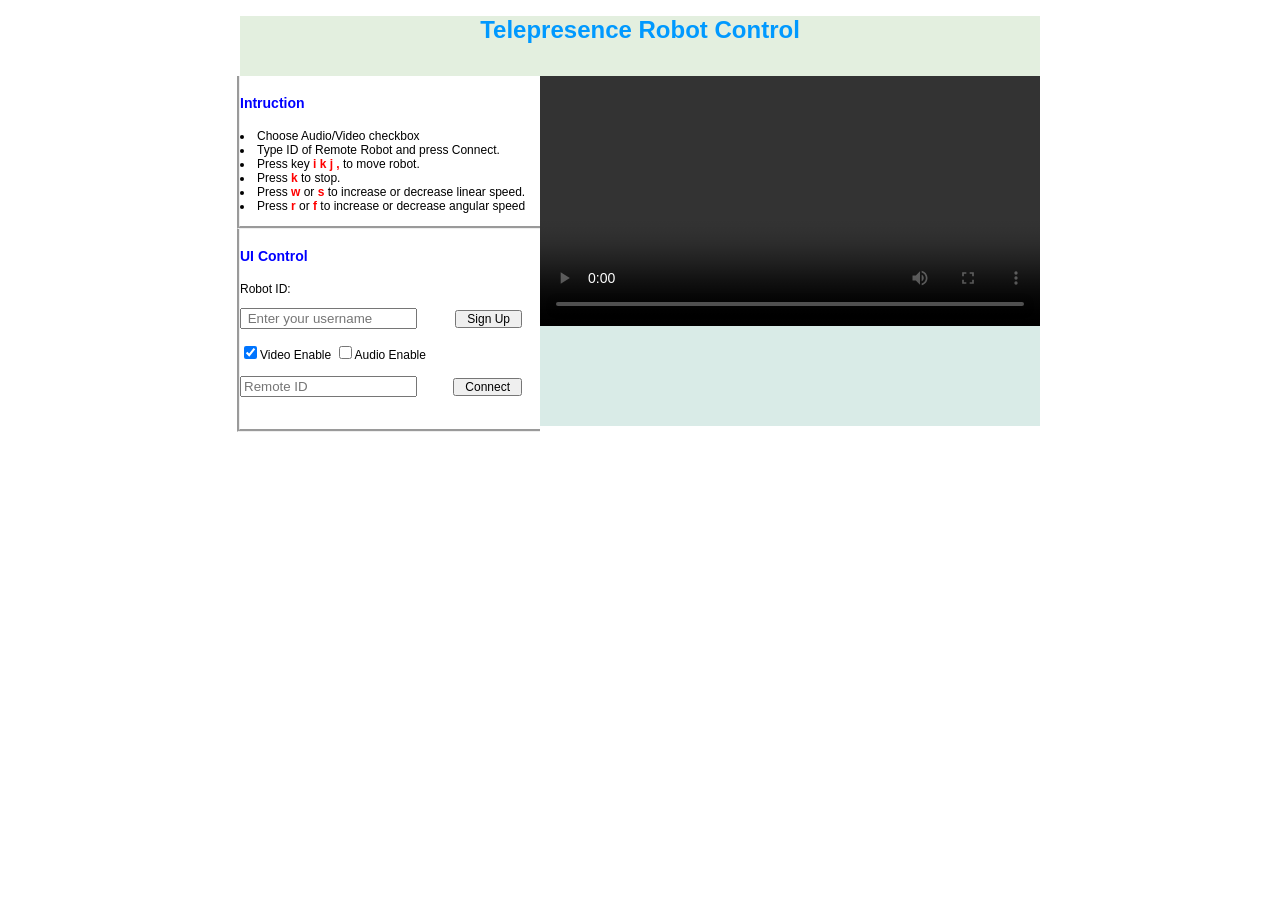
==== index.html @ 55038707 "update index.html" ====
<!DOCTYPE html>
<html lang="en">
    <head>
        <title>TelePresence Robot Control</title>
        <meta http-equiv="Content-Type" content="text/html; charset=utf-8"> 
        <meta http-equiv="Content-Language" content="en-us"> 
    	<link rel="stylesheet" href="css/style.css">
	  	<script src="jquery.js"></script>
        <script src="eventemitter2.min.js"></script>
        <script src="peer.js"></script>
        <script src="socket.io.js"></script>
        <script src="https://ajax.googleapis.com/ajax/libs/jquery/2.1.0/jquery.min.js"></script>
  
   </head>
   
   <body >
   		<div class = "title">
  			<h1 id="header">Telepresence Robot Control</h1>
		</div>

		<div class = "sideleft">
    		<div class = "Intruction">
      			<h4> Intruction </h4>
      			<li> Choose Audio/Video checkbox </li>
      			<li> Type ID of Remote Robot and press Connect.</li>
      			<li> Press key <b>i k j , </b> to move robot. </li>
      			<li> Press <b>k</b> to stop.</li>
      			<li> Press <b>w</b> or <b>s</b> to increase or decrease linear speed.</li>
      			<li> Press <b>r</b> or <b>f</b> to increase or decrease angular speed </li>
      			</hr>
    		</div>
    
  			<div class = "UI"> 
    			<h4> UI Control </h4> 
    			<p> Robot ID: </p> <ul id="ulUser"> </ul>
    			<input type="text" id="txtUsername" placeholder=" Enter your username" class="text_box" >
           		 <button id="btnSignUp">Sign Up</button>
            	<br><br>
            	<form action="">
              		<label for="cb1"><input id="cb_video" type="checkbox" checked="checked" onclick="video_handleClick(this);">Video Enable</label> 
             		 <label for="cb2"><input id="cb_audio" type="checkbox" onclick="audio_handleClick(this);">Audio Enable</label>
            	</form>
            	<br/>
            	<input type="text" id="remoteId" placeholder="Remote ID">
          		<button id="btnCall">Connect</button>
  			</div>

		</div>
		<div class = stream> 
			<video id="remoteStream" width="500" controls></video>
		</div>
   </body>
    <script src="main.js"></script>
</html>
---- css/style.css ----
body {
  width: 800px;
  margin: 0 auto;
  font-family: Arial, sans-serif;
  font-size: 12px;
  corlor: #fff;
}
div.title {
  color: #0099ff;
  background-color: #e3efdf;
  margin: center;
  text-align: center;
  width: 800px;
  height: 60px;
}
div.sideleft {
  width: 300px;
  height: 400px;
  float: left;
}
div.stream {
  background-color: #d9ebe7;
  width: 500px;
  height: 350px;
  float: right;

}

div.Intruction {
  float: right;
  width: 300px;
  height: 150px;
  overflow-y: scroll;
  font-size: 12px;
  border-left: groove;
  border-bottom: groove;
}
div.UI {
 
  float: right;
  width: 300px;
  height: 200px;
  overflow-y: scroll;
  font-size: 12px;
  border-left: groove;
  border-bottom: groove;
}


b{
  color:red;
}

h4 {
  color:blue;
  font-size: 14px;
}

::webkit-input-placeholder {
  font-size: 8px;
}

#btnSignUp {
  padding: 0px 10px;
  float: center;
  margin-left: 35px;
 font-size: 12px;

}

input [type ="text"] {
  font-size: 12px;
}

#btnCall {
  padding: 0px 10px;
  float: center;
  margin-left: 33px;
 font-size: 12px;
}

.textbox{
  height:8px;
}


hr {
    display: block;
    height: 1px;
    border: 0;
    border-top: 1px solid #ccc;
    margin: 1em 0;
    padding: 0;
}
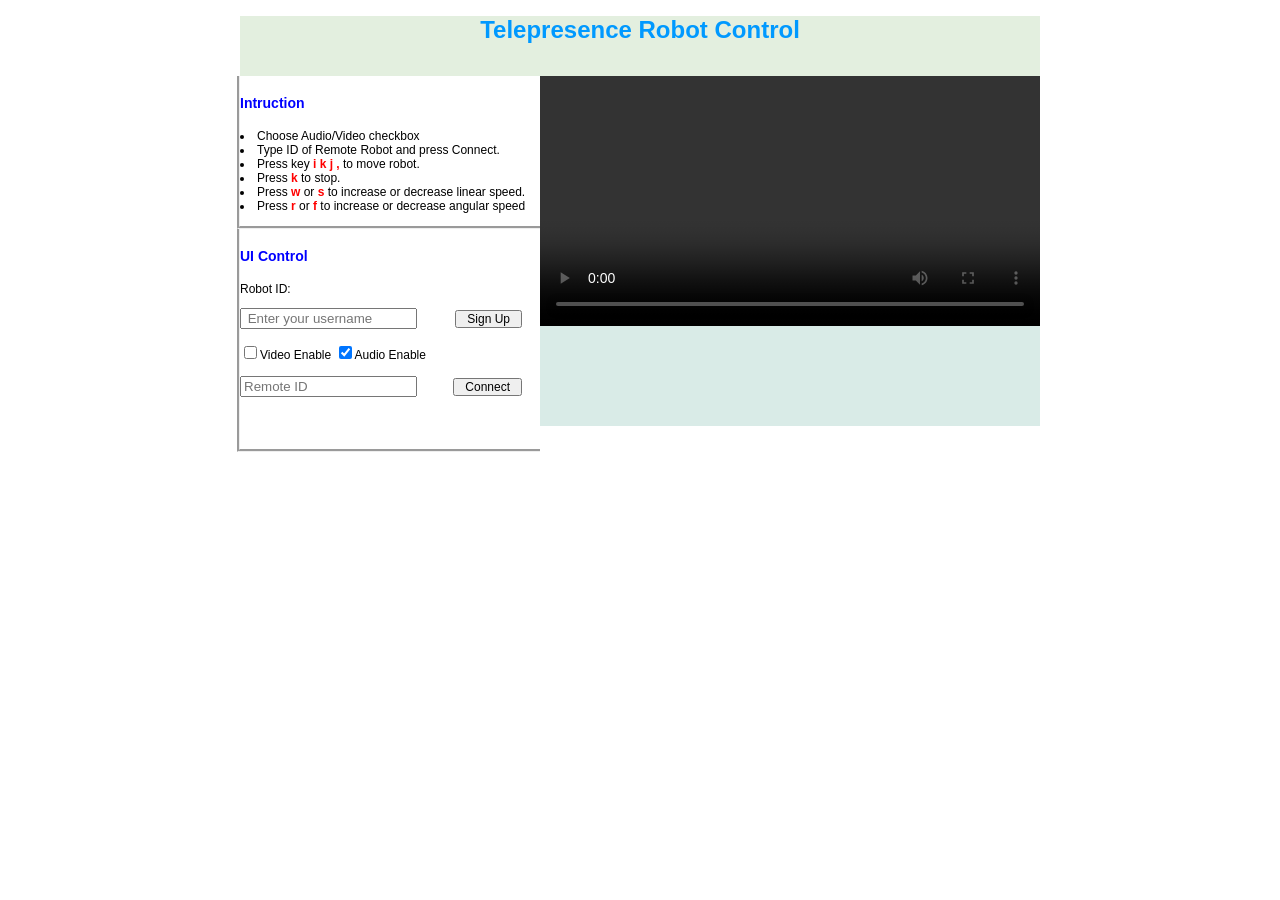
==== commit 832d02f8: "cbox audio enable = true" ====
--- a/index.html
+++ b/index.html
@@ -37,8 +37,8 @@
            		 <button id="btnSignUp">Sign Up</button>
             	<br><br>
             	<form action="">
-              		<label for="cb1"><input id="cb_video" type="checkbox" checked="checked" onclick="video_handleClick(this);">Video Enable</label> 
-             		 <label for="cb2"><input id="cb_audio" type="checkbox" onclick="audio_handleClick(this);">Audio Enable</label>
+              		<label for="cb1"><input id="cb_video" type="checkbox"  onclick="video_handleClick(this);">Video Enable</label> 
+             		 <label for="cb2"><input id="cb_audio" type="checkbox" checked="checked" onclick="audio_handleClick(this);">Audio Enable</label>
             	</form>
             	<br/>
             	<input type="text" id="remoteId" placeholder="Remote ID">
@@ -51,4 +51,4 @@
 		</div>
    </body>
     <script src="main.js"></script>
-</html>
+</html>
--- a/css/style.css
+++ b/css/style.css
@@ -39,7 +39,7 @@
  
   float: right;
   width: 300px;
-  height: 200px;
+  height: 220px;
   overflow-y: scroll;
   font-size: 12px;
   border-left: groove;
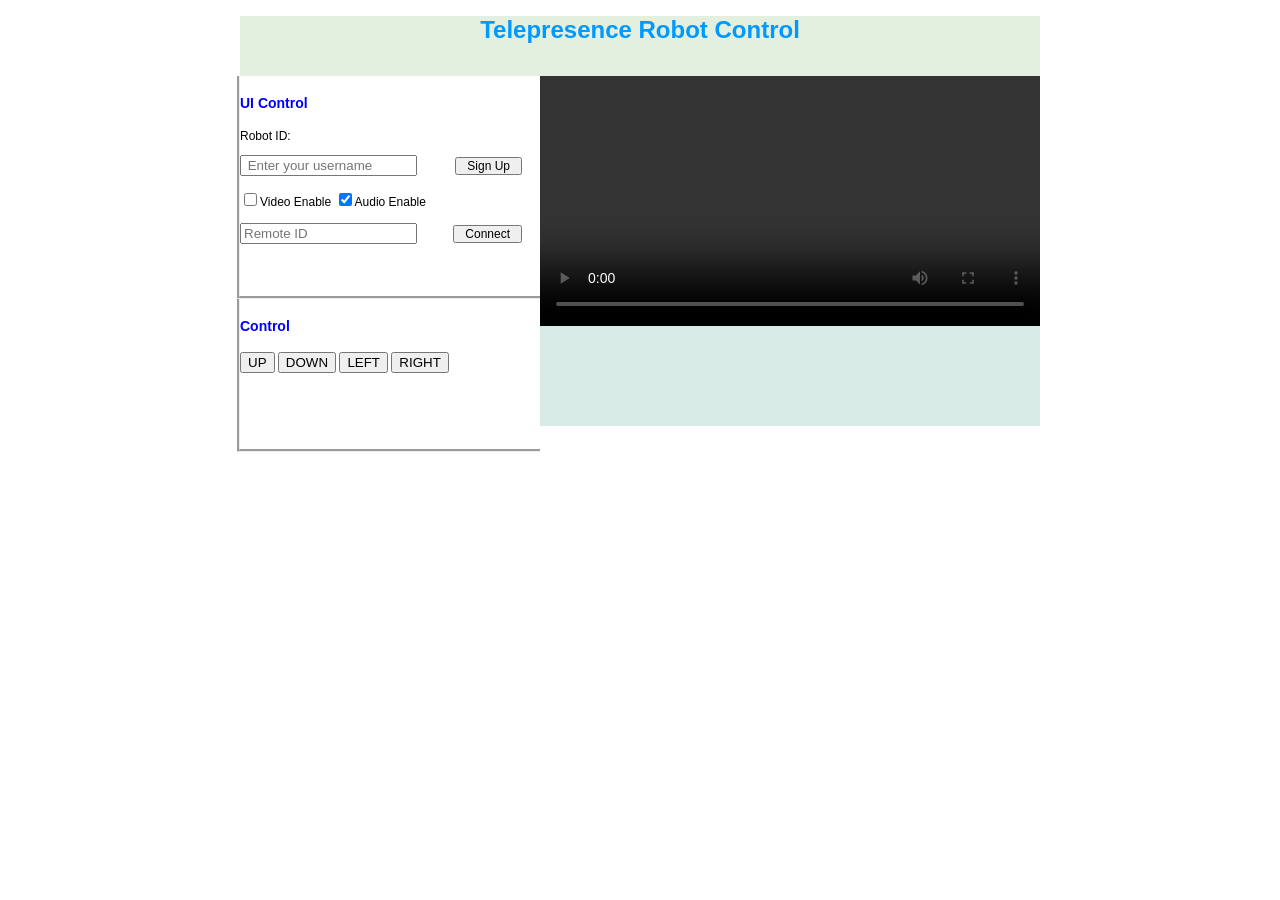
==== commit ace2bfee: "Add button" ====
--- a/index.html
+++ b/index.html
@@ -18,17 +18,7 @@
   			<h1 id="header">Telepresence Robot Control</h1>
 		</div>
 
-		<div class = "sideleft">
-    		<div class = "Intruction">
-      			<h4> Intruction </h4>
-      			<li> Choose Audio/Video checkbox </li>
-      			<li> Type ID of Remote Robot and press Connect.</li>
-      			<li> Press key <b>i k j , </b> to move robot. </li>
-      			<li> Press <b>k</b> to stop.</li>
-      			<li> Press <b>w</b> or <b>s</b> to increase or decrease linear speed.</li>
-      			<li> Press <b>r</b> or <b>f</b> to increase or decrease angular speed </li>
-      			</hr>
-    		</div>
+		<div class = "sideleft">   		
     
   			<div class = "UI"> 
     			<h4> UI Control </h4> 
@@ -45,6 +35,15 @@
           		<button id="btnCall">Connect</button>
   			</div>
 
+        <div class = "Intruction">
+            <h4> Control </h4>
+            <button id=btn_UP type="button" >UP</button>
+            <button id=btn_DOWN type="button" >DOWN</button>
+            <button id=btn_LEFT type="button" >LEFT</button>
+            <button id=btn_RIGHT type="button" >RIGHT</button>
+            </hr>
+        </div>
+
 		</div>
 		<div class = stream> 
 			<video id="remoteStream" width="500" controls></video>
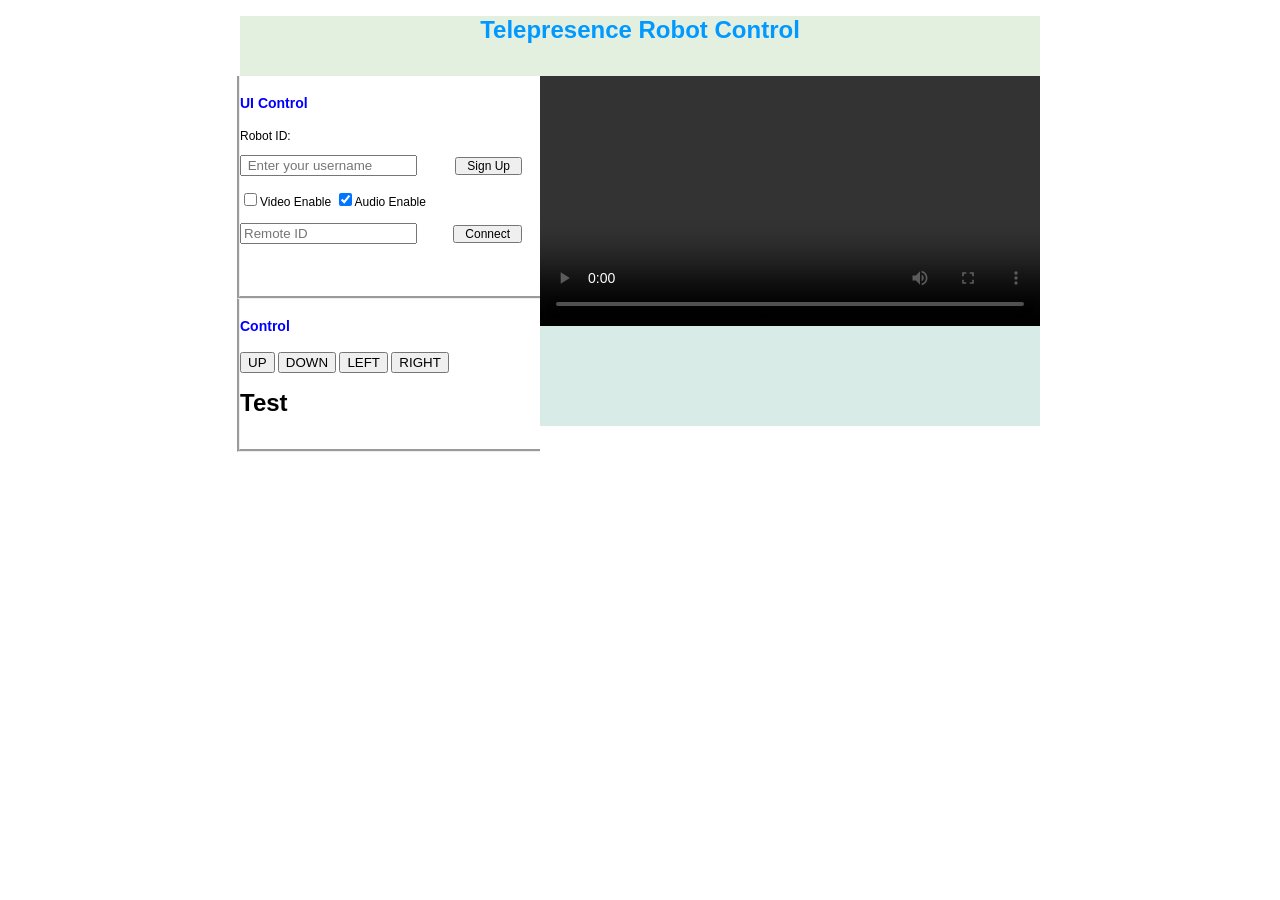
==== commit b63e4caf: "update labelf for debug" ====
--- a/index.html
+++ b/index.html
@@ -41,6 +41,8 @@
             <button id=btn_DOWN type="button" >DOWN</button>
             <button id=btn_LEFT type="button" >LEFT</button>
             <button id=btn_RIGHT type="button" >RIGHT</button>
+            <br>
+            <h1 id = label_test>Test</h1>
             </hr>
         </div>
 
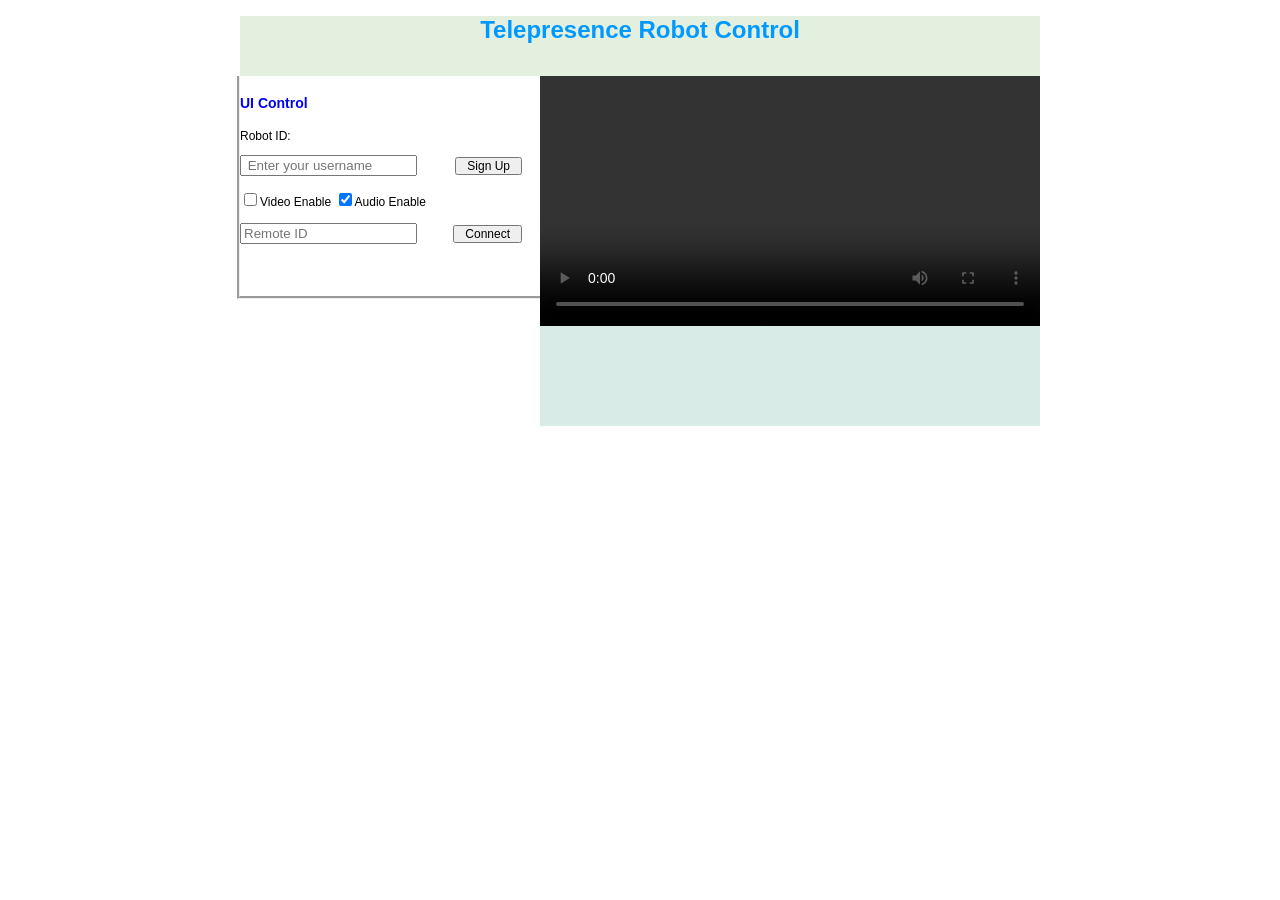
==== commit e674d851: "add button control official" ====
--- a/index.html
+++ b/index.html
@@ -20,7 +20,7 @@
 
 		<div class = "sideleft">   		
     
-  			<div class = "UI"> 
+  			<div id="div_UI" class = "UI"> 
     			<h4> UI Control </h4> 
     			<p> Robot ID: </p> <ul id="ulUser"> </ul>
     			<input type="text" id="txtUsername" placeholder=" Enter your username" class="text_box" >
@@ -35,12 +35,15 @@
           		<button id="btnCall">Connect</button>
   			</div>
 
-        <div class = "Intruction">
+        <div id = "div_Control" class = "Control">
             <h4> Control </h4>
-            <button id=btn_UP type="button" >UP</button>
-            <button id=btn_DOWN type="button" >DOWN</button>
-            <button id=btn_LEFT type="button" >LEFT</button>
-            <button id=btn_RIGHT type="button" >RIGHT</button>
+            <button id=btnUP type="button" >UP</button>
+            <br>
+            <button id=btnLEFT type="button" >LEFT</button>
+            <button id=btnSTOP type="button" >STOP</button>
+            <button id=btnRIGHT type="button" >RIGHT</button>
+            <br>
+            <button id=btnDOWN type="button" >DOWN</button>
             <br>
             <h1 id = label_test>Test</h1>
             </hr>
--- a/css/style.css
+++ b/css/style.css
@@ -79,6 +79,52 @@
  font-size: 12px;
 }
 
+#btnUP {
+  padding-top: 25px;
+  padding-left: 26px;
+  padding-right: 30px;
+  padding-bottom: 25px; 
+  float: center;
+  margin-left: 86px;
+ font-size: 12px;
+}
+
+#btnDOWN {
+  padding-top: 20px;
+  padding-left: 20px;
+  padding-right: 15px;
+  padding-bottom: 20px;
+  float: center;
+  margin-left: 87px;
+ font-size: 12px;
+}
+
+#btnLEFT {
+  padding-top: 20px;
+  padding-left: 20px;
+  padding-right: 20px;
+  padding-bottom: 20px; 
+  float: center;
+  margin-left: 10px;
+ font-size: 12px;
+}
+
+#btnRIGHT {
+  padding: 20px 20px 20px 20px;
+  float: center;
+  margin-left: 0px;
+ font-size: 12px;
+}
+
+#btnSTOP {
+  padding: 20px 20px 20px 20px;
+  float: center;
+  margin-left: 0px;
+ font-size: 12px;
+}
+
+
+
 .textbox{
   height:8px;
 }
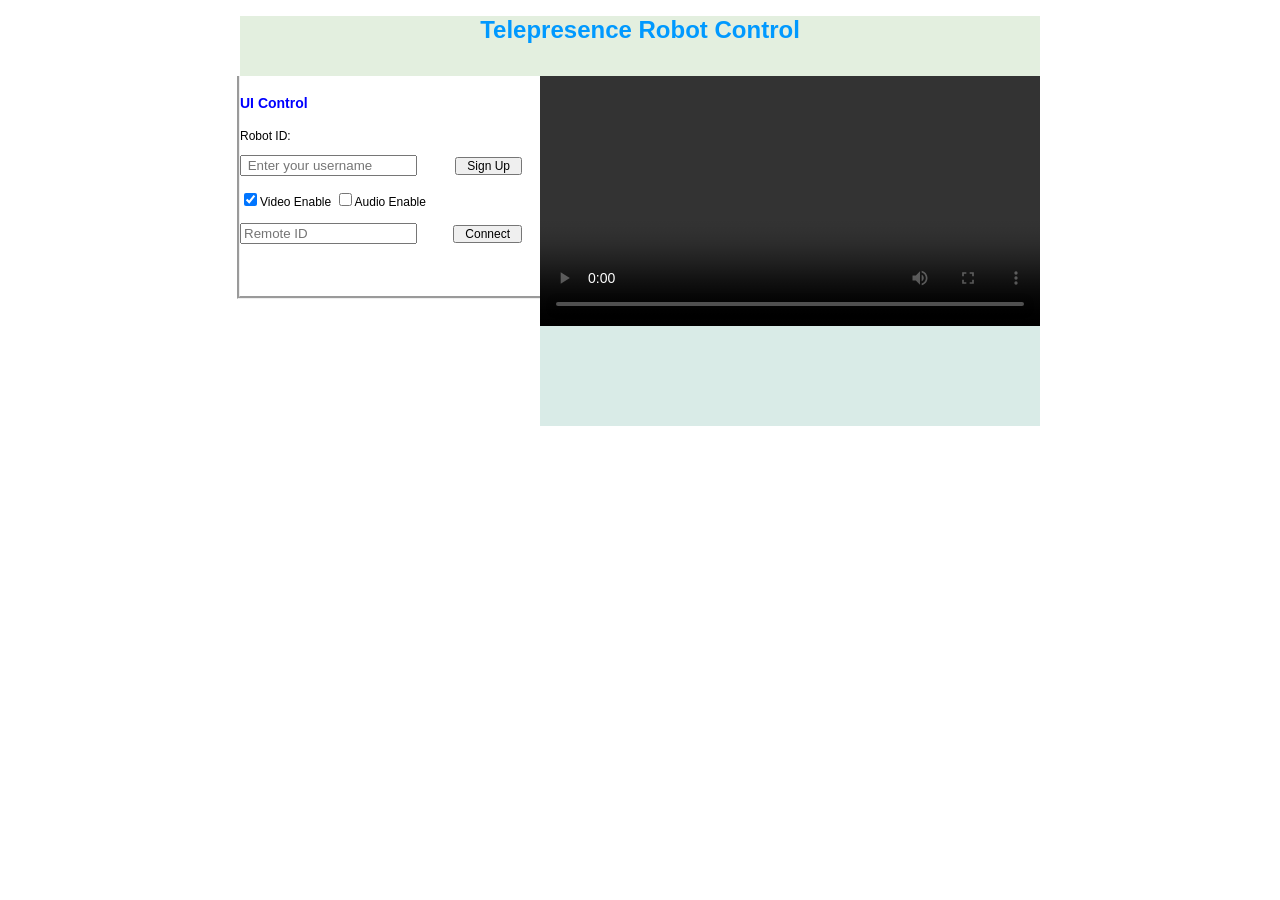
==== commit 7c7fa8d1: "update html with video checked radio button" ====
--- a/index.html
+++ b/index.html
@@ -27,8 +27,8 @@
            		 <button id="btnSignUp">Sign Up</button>
             	<br><br>
             	<form action="">
-              		<label for="cb1"><input id="cb_video" type="checkbox"  onclick="video_handleClick(this);">Video Enable</label> 
-             		 <label for="cb2"><input id="cb_audio" type="checkbox" checked="checked" onclick="audio_handleClick(this);">Audio Enable</label>
+              		<label for="cb1"><input id="cb_video" type="checkbox"  checked="checked" onclick="video_handleClick(this);">Video Enable</label> 
+             		 <label for="cb2"><input id="cb_audio" type="checkbox"  onclick="audio_handleClick(this);">Audio Enable</label>
             	</form>
             	<br/>
             	<input type="text" id="remoteId" placeholder="Remote ID">
@@ -55,4 +55,4 @@
 		</div>
    </body>
     <script src="main.js"></script>
-</html>+</html>
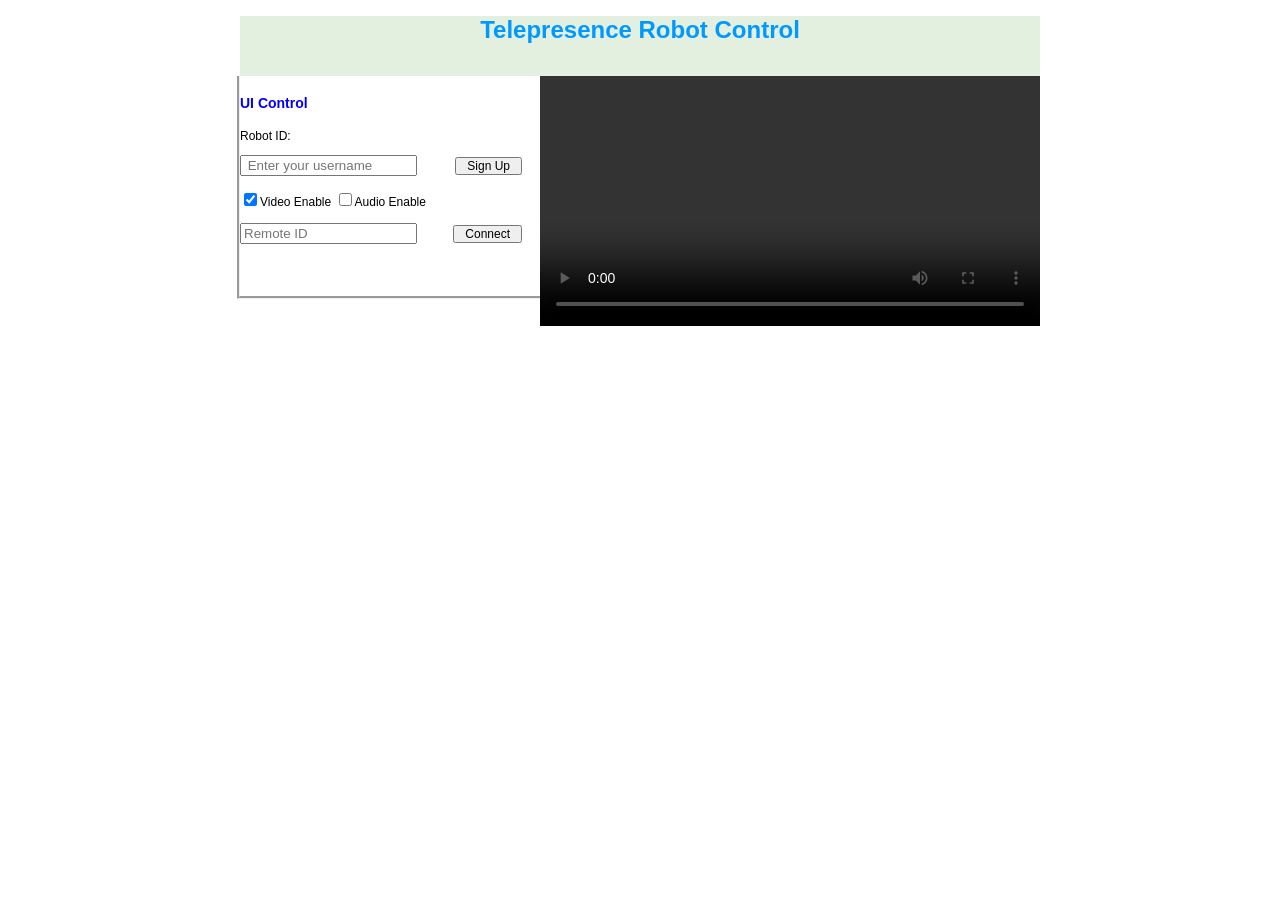
==== commit c58e2bb6: "update voice" ====
--- a/index.html
+++ b/index.html
@@ -45,14 +45,36 @@
             <br>
             <button id=btnDOWN type="button" >DOWN</button>
             <br>
-            <h1 id = label_test>Test</h1>
-            </hr>
+            <br>
+            <button id="button" onclick="toggleStartStop()">
+              <img alt="Static" id="bt_img" src="mic_static.gif"> 
+            </button>       
+           <div id="div_language">
+             <select id="select_language" onchange="updateCountry()">
+               <option value="English">English</option>
+               <option value="Việt Nam">Việt Nam</option>
+             </select>
+           </div>
+           <br>
+           <br>
+           <br>
+           <div id="results">
+             <span id="final_span" class="final"></span>
+             <span id="interim_span" class="interim"></span>
+             <p>
+           </div>
         </div>
+       
+     
+   
+  
+     
+    
 
 		</div>
 		<div class = stream> 
 			<video id="remoteStream" width="500" controls></video>
-		</div>
+		
    </body>
     <script src="main.js"></script>
 </html>
--- a/css/style.css
+++ b/css/style.css
@@ -19,7 +19,6 @@
   float: left;
 }
 div.stream {
-  background-color: #d9ebe7;
   width: 500px;
   height: 350px;
   float: right;
@@ -123,13 +122,46 @@
  font-size: 12px;
 }
 
-
-
 .textbox{
   height:8px;
 }
 
+.final {
+  color: black;
+  padding-right: 3px; 
+}
+.interim {
+  color: gray;
+}
+#results {
+  font-size: 14px;
+  font-weight: bold;
+  width: 300px;
+/*  left: 250px;
+  top:  350px;*/
+  border: 1px solid #ddd;
+  text-align: left;
+  min-height: 15px;
+  float: right;
+  padding-right: 20 px;
+}
+#button{
+  border: 0;
+  background-color: transparent;
+  float: left;
+  padding-top: 3px;
+  padding-right: 12px;
+  padding-bottom: 3px;
+  padding-left: 12px;
+}
 
+#select_language{
+  float: right;
+  padding-top: 9px;
+  padding-bottom: 9px;
+  padding-right: 20px;
+  padding-left: 20px;
+}
 hr {
     display: block;
     height: 1px;
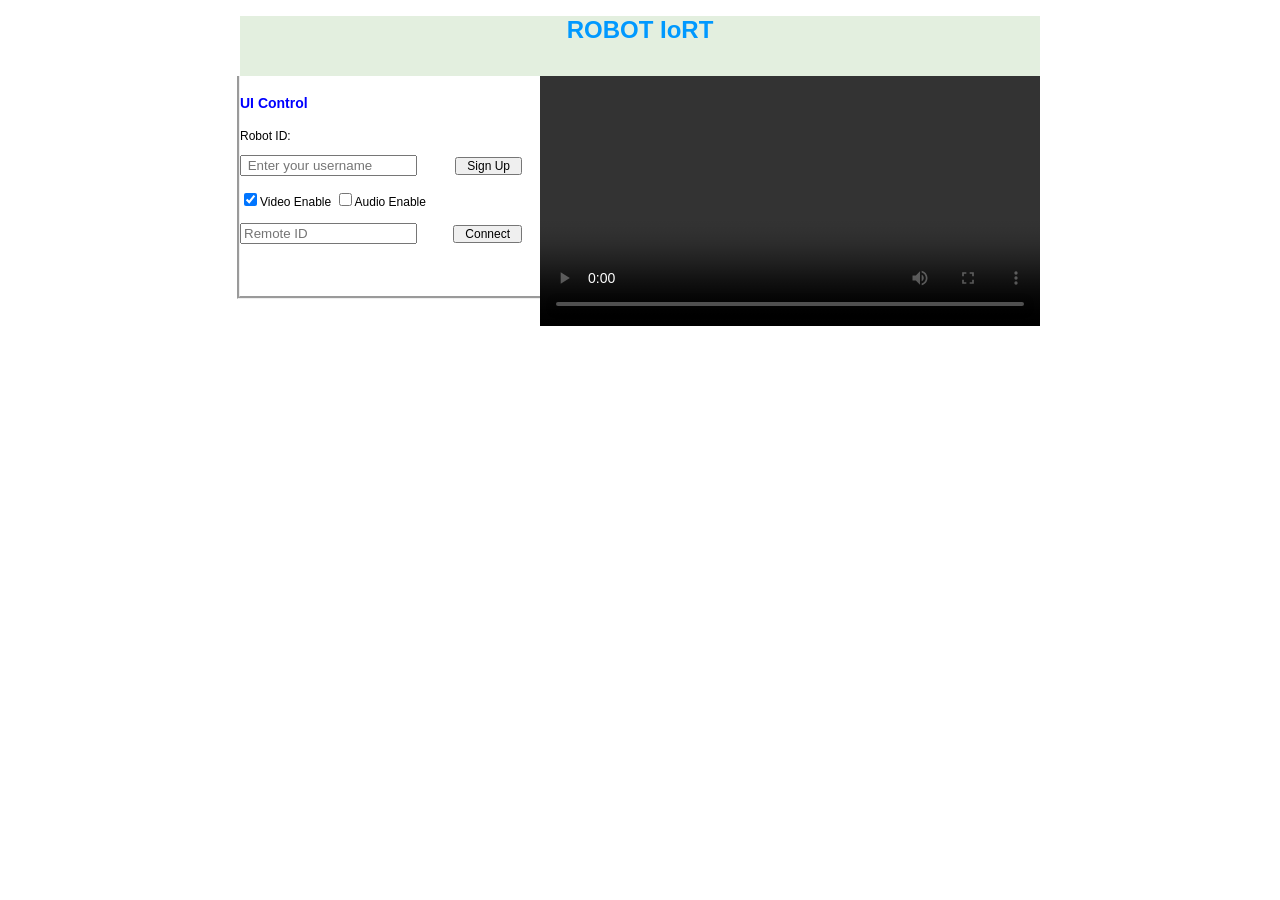
==== commit 1ae16390: "change proj name" ====
--- a/index.html
+++ b/index.html
@@ -1,7 +1,7 @@
-<!DOCTYPE html>
+﻿<!DOCTYPE html>
 <html lang="en">
     <head>
-        <title>TelePresence Robot Control</title>
+        <title>ROBOT IoRT</title>
         <meta http-equiv="Content-Type" content="text/html; charset=utf-8"> 
         <meta http-equiv="Content-Language" content="en-us"> 
     	<link rel="stylesheet" href="css/style.css">
@@ -15,7 +15,7 @@
    
    <body >
    		<div class = "title">
-  			<h1 id="header">Telepresence Robot Control</h1>
+  			<h1 id="header">ROBOT IoRT </h1>
 		</div>
 
 		<div class = "sideleft">   		
